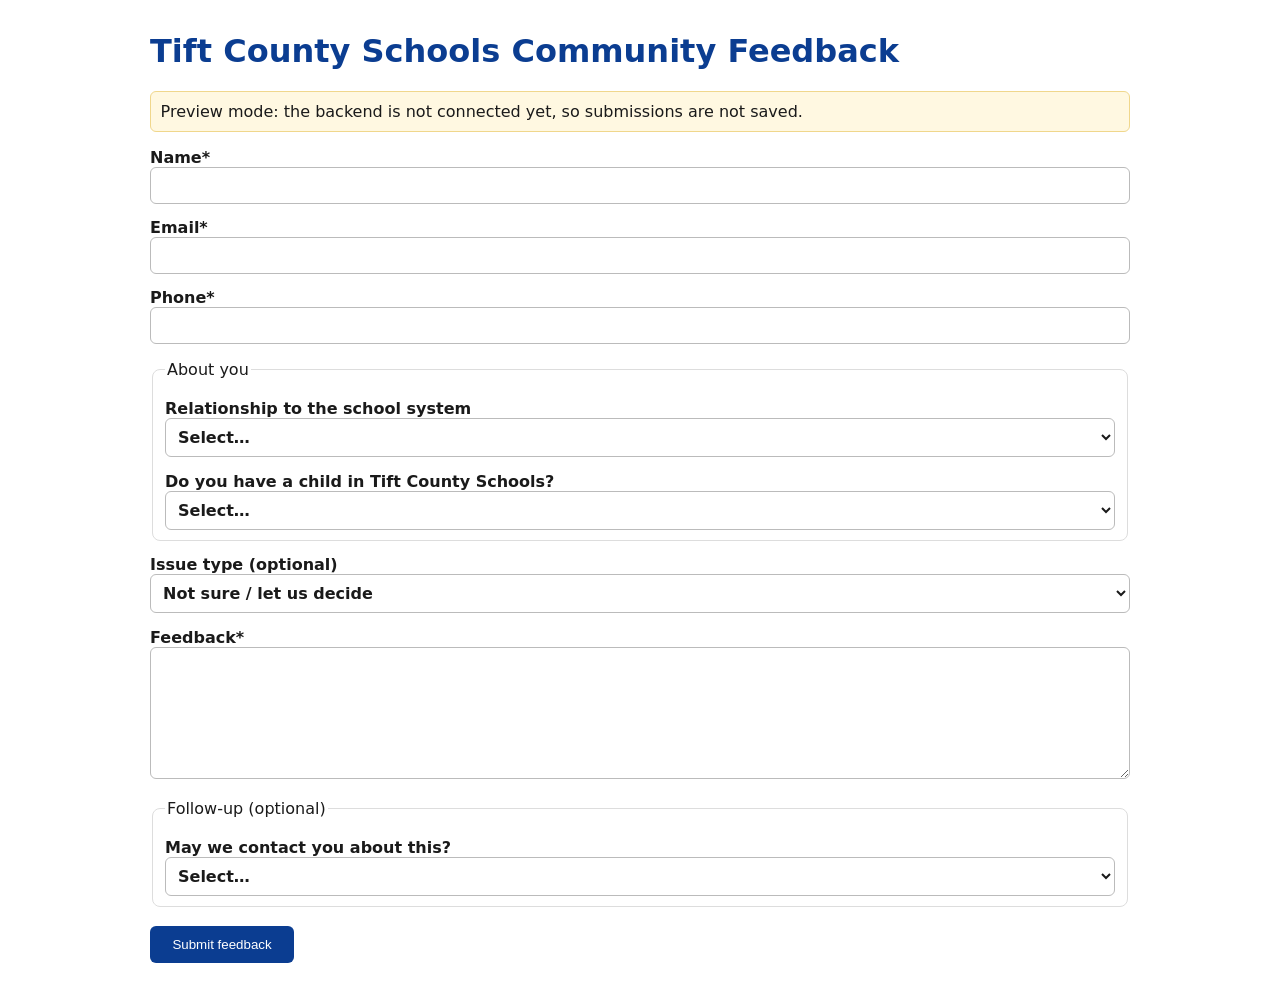
==== index.html @ 85b9e4a1 "Tift County Schools community feedback app" ====
<!doctype html><html lang="en"><head><meta charset="utf-8"><meta name="viewport" content="width=device-width,initial-scale=1"><meta name="color-scheme" content="light">
<title>Tift County Schools – Community Feedback</title><link rel="stylesheet" href="style.css"></head><body>
<h1>Tift County Schools Community Feedback</h1><div id="msg"></div>
<form id="f">
<label>Name*<input name="name" required></label><label>Email*<input type="email" name="email" required></label><label>Phone*<input type="tel" name="phone" required></label>
<fieldset><legend>About you</legend>
<label>Relationship to the school system<select name="relationship"><option value="">Select…</option><option>Parent/Guardian</option><option>Student</option><option>Staff</option><option>Community member</option><option>Business owner</option><option>Other</option></select></label>
<label>Do you have a child in Tift County Schools?<select name="has_child" id="hc"><option value="">Select…</option><option>Yes</option><option>No</option></select></label>
<div id="kid" hidden><label>Which school(s)?</label><div class="chk" id="schools"></div><label>Grade level(s)</label><div class="chk" id="grades"></div></div></fieldset>
<label>Issue type (optional)<select name="issue_type"><option value="">Not sure / let us decide</option><option value="sports">Sports</option><option value="education">Education</option><option value="safety">Safety</option><option value="facilities">Facilities</option><option value="transportation">Transportation</option><option value="other">Other</option></select></label>
<label>Feedback*<textarea name="feedback" rows="6" required></textarea></label>
<fieldset><legend>Follow-up (optional)</legend><label>May we contact you about this?<select name="may_contact" id="mc"><option value="">Select…</option><option>Yes</option><option>No</option></select></label>
<div id="cm" hidden><label>Preferred contact method<select name="contact_method"><option value="">Select…</option><option>Email</option><option>Phone call</option><option>Text message</option></select></label></div></fieldset>
<button id="b">Submit feedback</button></form>
<script src="config.js"></script><script>
const SCHOOLS=["Tift County High School","Eighth Street Middle School","J.T. Reddick School","Annie Belle Clark Primary","G.O. Bailey Primary","Len Lastinger Primary","Northside Primary","Charles Spencer Elementary","Matt Wilson Elementary","Omega Elementary","Sixth Street Academy","Tift County Pre-K / Northeast Campus","Other"],GRADES=["Pre-K","K","1","2","3","4","5","6","7","8","9","10","11","12"];
const cb=(n,a)=>a.map(x=>`<label><input type="checkbox" name="${n}" value="${x}"> ${x}</label>`).join('');
schools.innerHTML=cb('schools',SCHOOLS);grades.innerHTML=cb('grades',GRADES);
hc.onchange=()=>kid.hidden=hc.value!=='Yes';mc.onchange=()=>cm.hidden=mc.value!=='Yes';
if(!API)msg.innerHTML='<p class="note">Preview mode: the backend is not connected yet, so submissions are not saved.</p>';
f.onsubmit=async e=>{e.preventDefault();const d=new FormData(f),o={action:'submit'};
 for(const k of d.keys())o[k]=d.getAll(k).length>1||k==='schools'||k==='grades'?d.getAll(k):d.get(k);
 if(o.has_child!=='Yes'){o.schools=[];o.grades=[];} if(o.may_contact!=='Yes')o.contact_method='';
 if(!API){msg.innerHTML='<p class="note">Preview mode — not saved. (Backend not connected.)</p>';return;}
 b.disabled=true;try{const r=await(await fetch(API,{method:'POST',body:JSON.stringify(o)})).json();if(!r.ok)throw Error(r.error||'Error');
  document.body.innerHTML=`<h1>Thank you!</h1><p>Your feedback (reference #${r.id}) was received by Tift County Schools.</p><p><a href="./">Submit another</a></p>`;}
 catch(err){msg.innerHTML=`<p class="err">${err.message}. Please try again.</p>`;b.disabled=false;}};
</script></body></html>
---- style.css ----
:root{color-scheme:light}body{font-family:system-ui,sans-serif;background:#fff;color:#1a1a1a;max-width:980px;margin:2rem auto;padding:0 1rem}
h1{color:#0b3d91}label{display:block;margin-top:.9rem;font-weight:600}input,select,textarea{width:100%;padding:.5rem;border:1px solid #bbb;border-radius:6px;background:#fff;color:#1a1a1a;box-sizing:border-box;font:inherit}
fieldset{border:1px solid #ddd;border-radius:8px;margin-top:1rem}.chk label{display:inline-block;font-weight:400;margin-right:1rem}.chk input{width:auto}
button{margin-top:1.2rem;background:#0b3d91;color:#fff;border:0;padding:.7rem 1.4rem;border-radius:6px;cursor:pointer}button:disabled{opacity:.6}
table{border-collapse:collapse;width:100%;font-size:.88rem}td,th{border:1px solid #ddd;padding:.4rem;vertical-align:top;text-align:left}th{background:#f2f5fb}
.sev-urgent{background:#fde2e2}.sev-high{background:#fff0d9}.sev-medium{background:#fffbe0}.sev-low{background:#eaf7ea}.pending{color:#888;font-style:italic}
.note{background:#fff8e1;border:1px solid #f0d78c;padding:.6rem;border-radius:6px}.err{color:#b00}
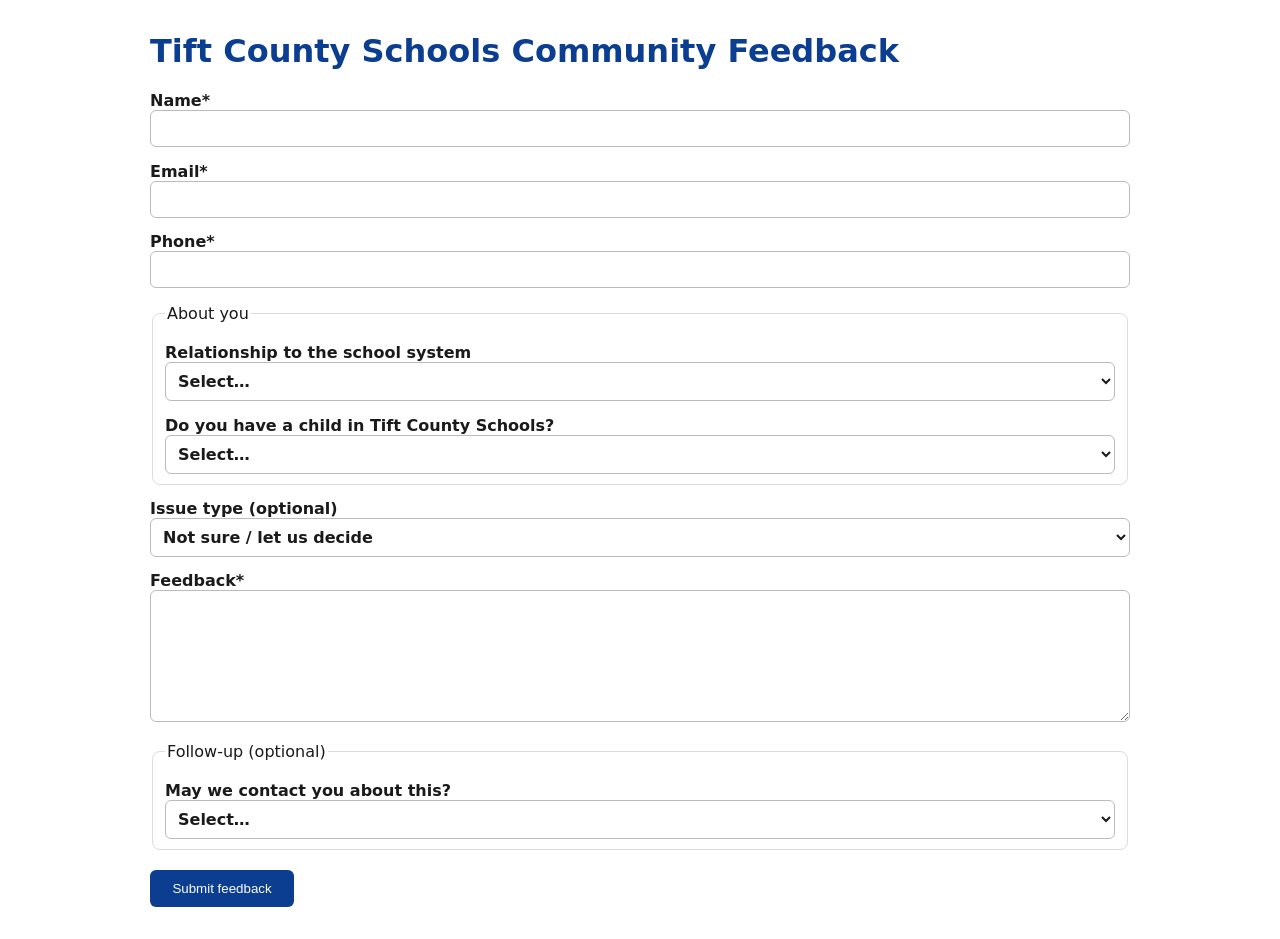
==== commit dad53352: "Add Loading… overlay after PIN and Sending… busy state on form" ====
--- a/index.html
+++ b/index.html
@@ -1,5 +1,5 @@
 <!doctype html><html lang="en"><head><meta charset="utf-8"><meta name="viewport" content="width=device-width,initial-scale=1"><meta name="color-scheme" content="light">
-<title>Tift County Schools – Community Feedback</title><link rel="stylesheet" href="style.css"></head><body>
+<title>Tift County Schools – Community Feedback</title><link rel="stylesheet" href="style.css"><style>.bspin{display:inline-block;width:14px;height:14px;border:3px solid #d6dde6;border-top-color:#1d4ed8;border-radius:50%;animation:sp .8s linear infinite;vertical-align:-2px;margin-right:6px}@keyframes sp{to{transform:rotate(360deg)}}</style></head><body>
 <h1>Tift County Schools Community Feedback</h1><div id="msg"></div>
 <form id="f">
 <label>Name*<input name="name" required></label><label>Email*<input type="email" name="email" required></label><label>Phone*<input type="tel" name="phone" required></label>
@@ -22,7 +22,7 @@
  for(const k of d.keys())o[k]=d.getAll(k).length>1||k==='schools'||k==='grades'?d.getAll(k):d.get(k);
  if(o.has_child!=='Yes'){o.schools=[];o.grades=[];} if(o.may_contact!=='Yes')o.contact_method='';
  if(!API){msg.innerHTML='<p class="note">Preview mode — not saved. (Backend not connected.)</p>';return;}
- b.disabled=true;try{const r=await(await fetch(API,{method:'POST',body:JSON.stringify(o)})).json();if(!r.ok)throw Error(r.error||'Error');
+ b.disabled=true;b.innerHTML='<span class="bspin"></span>Sending…';try{const r=await(await fetch(API,{method:'POST',body:JSON.stringify(o)})).json();if(!r.ok)throw Error(r.error||'Error');
   document.body.innerHTML=`<h1>Thank you!</h1><p>Your feedback (reference #${r.id}) was received by Tift County Schools.</p><p><a href="./">Submit another</a></p>`;}
- catch(err){msg.innerHTML=`<p class="err">${err.message}. Please try again.</p>`;b.disabled=false;}};
+ catch(err){msg.innerHTML=`<p class="err">${err.message}. Please try again.</p>`;b.disabled=false;b.textContent='Submit feedback';}};
 </script></body></html>
